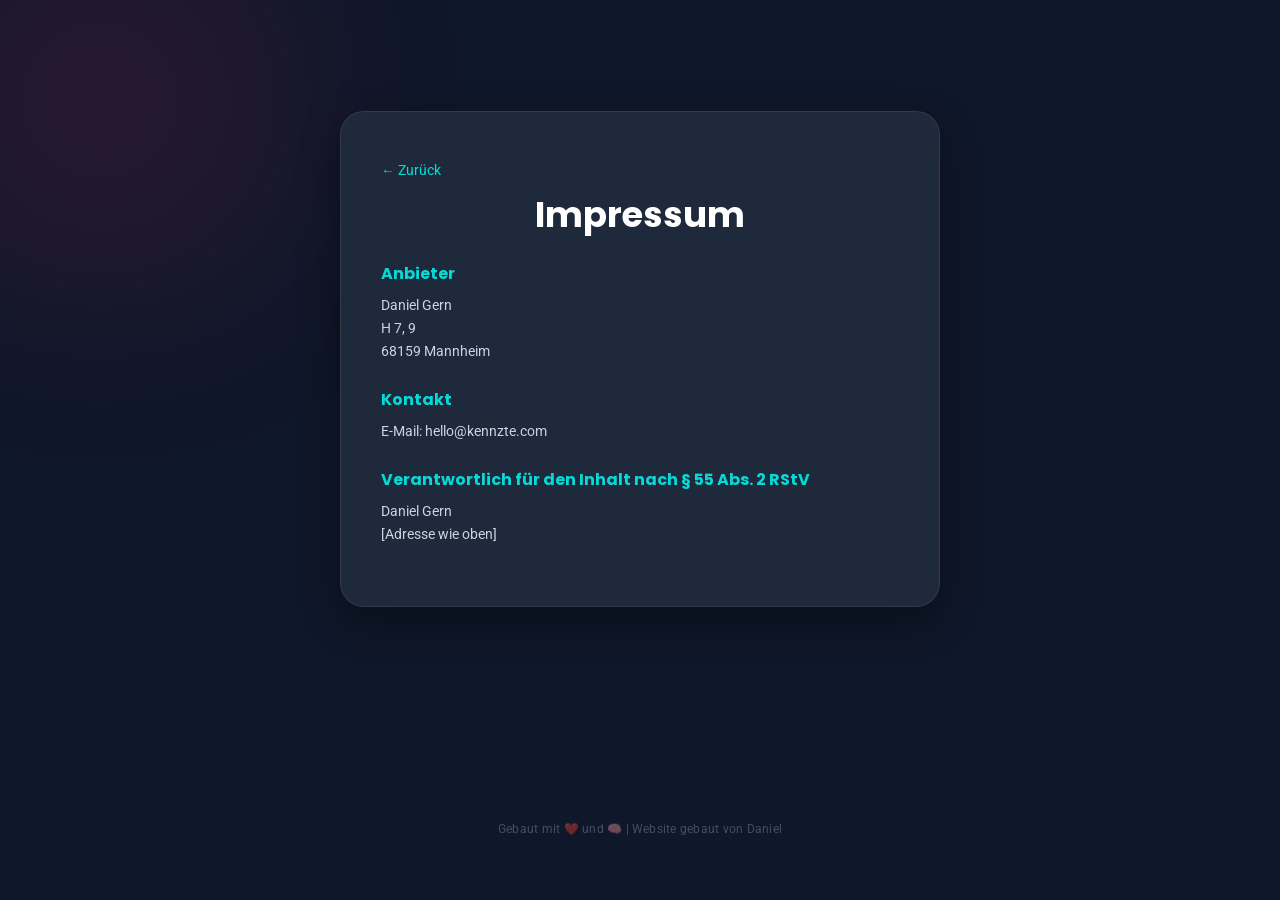
==== imprint/index.html @ f314bc11 "v0.51 - Impressum und Datenschutzerklärung" ====
<!DOCTYPE html>
<html lang="de">
<head>
    <meta charset="UTF-8">
    <meta name="viewport" content="width=device-width, initial-scale=1.0, maximum-scale=5.0">
    <meta name="color-scheme" content="dark">
    <title>Impressum - KENNZTE</title>
    <link rel="stylesheet" href="../style.css">
    <link rel="icon" type="image/png" href="../assets/app-icon-clean.png" sizes="128x128">
    <link rel="apple-touch-icon" href="../assets/app-icon-clean.png">
    <link rel="shortcut icon" href="../assets/app-icon-clean.png">
</head>
<body>
<main class="landing-card legal-card">
    <a href="/" class="back-link">&larr; Zurück</a>
    <h1>Impressum</h1>

    <div class="legal-content">
        <h2>Anbieter</h2>
        <p>
            Daniel Gern<br>
            H 7, 9<br>
            68159 Mannheim
        </p>

        <h2>Kontakt</h2>
        <p>
            E-Mail: hello@kennzte.com
        </p>

        <h2>Verantwortlich für den Inhalt nach § 55 Abs. 2 RStV</h2>
        <p>
            Daniel Gern<br>
            [Adresse wie oben]
        </p>
    </div>
</main>
<footer>
    <p class="footer-text">Gebaut mit       ❤️     und    🧠   | Website gebaut von Daniel</p>
</footer>
</body>
</html>
---- style.css ----
/* Google Fonts Import */
@import url('https://fonts.googleapis.com/css2?family=Gloria+Hallelujah&family=Poppins:wght@700&family=Roboto:wght@400&display=swap');

:root {
    --bg-dark: #0f172a;        /* Tiefes Blau-Schwarz */
    --accent-pink: #ff2e63;    /* Knalliges Pink */
    --accent-blue: #08d9d6;    /* Frisches Türkis/Blau */
    --card-bg: #1e293b;        /* Slate-Grey Card */
    --text-main: #f8fafc;
    --text-roboto: 'Roboto', sans-serif;
    --font-handwriting: 'Gloria Hallelujah', cursive;
    --font-poppins: 'Poppins', sans-serif;
}

* {
    margin: 0;
    padding: 0;
    box-sizing: border-box;
}

/* --- BASIS LAYOUT (MOBILE FIRST) --- */
body {
    background-color: var(--bg-dark);
    font-family: var(--text-roboto);
    color: var(--text-main);
    display: flex;
    flex-direction: column;
    align-items: center;
    min-height: 100vh;
    padding: 20px 15px; /* Puffer für Mobile */
    overflow-x: hidden;
    overflow-y: auto;
    -webkit-overflow-scrolling: touch;
}

/* Hintergrund-Effekt optimiert */
body::before {
    content: "";
    position: fixed; /* Fixed damit es beim Scrollen bleibt */
    width: 300px;
    height: 300px;
    background: var(--accent-pink);
    filter: blur(120px);
    opacity: 0.15;
    top: -50px;
    left: -50px;
    z-index: -1;
}

/* --- DIE CARD (MOBILE FIRST) --- */
.landing-card {
    background: var(--card-bg);
    padding: 2rem 1.5rem;
    border-radius: 24px;
    border: 1px solid rgba(255, 255, 255, 0.08);
    box-shadow: 0 15px 40px rgba(0,0,0,0.4);
    text-align: center;
    width: 100%;
    max-width: 360px; /* Perfekte Breite für S23 & Co */
    margin: auto 0;   /* Zentriert vertikal wenn Platz da ist */
    z-index: 1;
}

/* --- KOMPONENTEN --- */
.app-icon {
    width: 70px; /* Etwas kleiner für Mobile */
    height: 70px;
    display: block;
    margin: 0 auto 15px;
    border-radius: 16px;
    box-shadow: 0 8px 20px rgba(0, 0, 0, 0.5);
    border: 1px solid rgba(255, 255, 255, 0.1);
    object-fit: cover;
}

.badge {
    font-family: var(--font-handwriting);
    color: var(--accent-blue);
    font-size: 1.1rem;
    display: block;
    margin-bottom: 0.5rem;
    transform: rotate(-3deg);
}

h1 {
    font-family: var(--font-poppins);
    font-weight: 700;
    font-size: 1.8rem; /* Kompakter für Mobile */
    line-height: 1.2;
    margin-bottom: 1rem;
    color: #ffffff;
}

p {
    color: #94a3b8;
    margin-bottom: 2rem;
    font-size: 0.95rem;
    line-height: 1.5;
}

/* --- FORMULAR --- */
form {
    display: flex;
    flex-direction: column;
    gap: 15px;
    text-align: left;
}

label {
    display: flex;
    flex-direction: column;
    gap: 6px;
    font-size: 0.85rem;
    color: #94a3b8;
}

input[type="email"],
textarea {
    background: #0f172a;
    border: 2px solid #334155;
    border-radius: 12px;
    padding: 14px;
    color: white;
    font-size: 16px; /* Wichtig: Verhindert Auto-Zoom auf Mobile */
    outline: none;
    width: 100%;
    transition: border-color 0.3s;
}

input[type="email"]:focus,
textarea:focus {
    border-color: var(--accent-blue);
}

textarea {
    min-height: 100px;
    resize: none; /* Verhindert Layout-Bugs auf Mobile */
}

button[type="submit"] {
    margin-top: 10px;
    background: var(--accent-pink);
    color: white;
    font-family: var(--font-poppins);
    font-weight: 700;
    border: none;
    padding: 16px;
    border-radius: 12px;
    font-size: 1rem;
    cursor: pointer;
    box-shadow: 0 4px 15px rgba(255, 46, 99, 0.3);
    -webkit-tap-highlight-color: transparent; /* Verhindert blauen Kasten beim Tippen */
}

/* --- FOOTER --- */
footer {
    width: 100%;
    text-align: center;
    padding: 30px 0 10px;
    margin-top: auto; /* Schiebt ihn ans Ende des Inhalts */
}

.footer-text {
    font-family: var(--text-roboto);
    font-size: 0.75rem;
    color: rgba(148, 163, 184, 0.4);
    letter-spacing: 0.02em;
}

/* --- DESKTOP ANPASSUNGEN (SEKUNDÄR) --- */
@media (min-width: 768px) {
    .landing-card {
        max-width: 400px;
        padding: 3rem 2.5rem;
    }

    h1 {
        font-size: 2.2rem;
    }

    .app-icon {
        width: 90px;
        height: 90px;
    }
}

/* --- FOOTER LINKS --- */
.footer-links {
    display: flex;
    justify-content: center;
    align-items: center;
    gap: 12px;
    margin-bottom: 8px;
}

.footer-links a {
    font-family: var(--text-roboto);
    font-size: 0.8rem;
    color: rgba(148, 163, 184, 0.6);
    text-decoration: none;
    transition: color 0.3s;
}

.footer-links a:hover {
    color: var(--accent-blue);
}

.footer-divider {
    color: rgba(148, 163, 184, 0.3);
    font-size: 0.75rem;
}

/* --- LEGAL PAGES --- */
.legal-card {
    text-align: left;
    max-width: 600px;
}

.legal-card h1 {
    text-align: center;
    margin-bottom: 1.5rem;
}

.legal-content h2 {
    font-family: var(--font-poppins);
    font-size: 1rem;
    color: var(--accent-blue);
    margin-top: 1.5rem;
    margin-bottom: 0.5rem;
}

.legal-content p {
    font-size: 0.9rem;
    color: #cbd5e1;
    margin-bottom: 0.75rem;
    line-height: 1.6;
}

.legal-content .legal-intro {
    color: #94a3b8;
    font-style: italic;
    margin-bottom: 1.5rem;
}

.legal-content ul {
    list-style: none;
    padding: 0;
    margin-bottom: 0.75rem;
}

.legal-content ul li {
    font-size: 0.9rem;
    color: #cbd5e1;
    padding-left: 1.2rem;
    position: relative;
    margin-bottom: 0.4rem;
    line-height: 1.6;
}

.legal-content ul li::before {
    content: "•";
    color: var(--accent-pink);
    position: absolute;
    left: 0;
}

.legal-content strong {
    color: var(--text-main);
}

.back-link {
    display: inline-block;
    font-family: var(--text-roboto);
    font-size: 0.85rem;
    color: var(--accent-blue);
    text-decoration: none;
    margin-bottom: 1rem;
    transition: opacity 0.3s;
}

.back-link:hover {
    opacity: 0.7;
}

@media (min-width: 768px) {
    .legal-card {
        max-width: 600px;
        padding: 3rem 2.5rem;
    }
}

.hidden { display: none; }
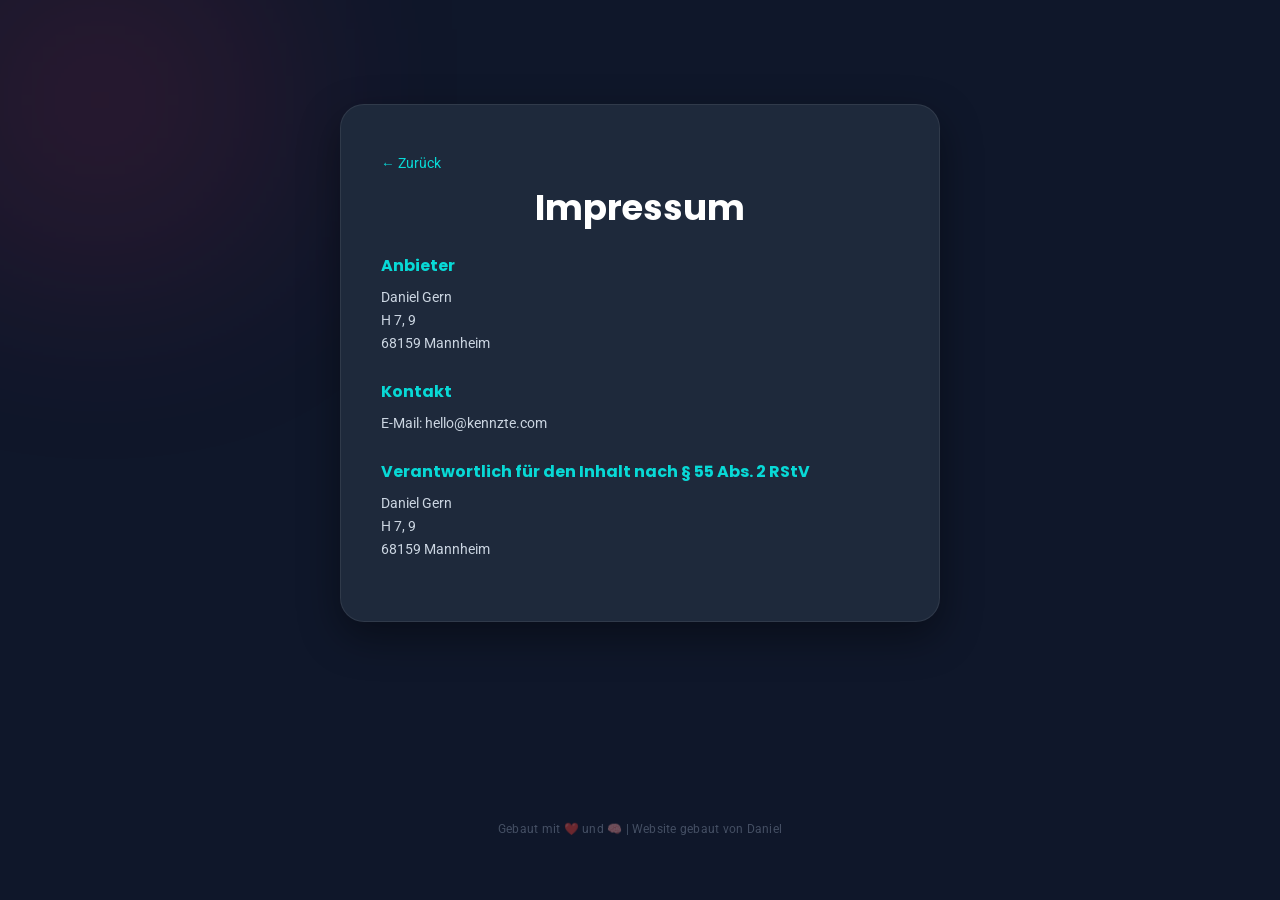
==== commit c56cae2e: "v0.52 - Änderungen an Impressum und Datenschutz" ====
--- a/imprint/index.html
+++ b/imprint/index.html
@@ -31,7 +31,8 @@
         <h2>Verantwortlich für den Inhalt nach § 55 Abs. 2 RStV</h2>
         <p>
             Daniel Gern<br>
-            [Adresse wie oben]
+            H 7, 9<br>
+            68159 Mannheim
         </p>
     </div>
 </main>
